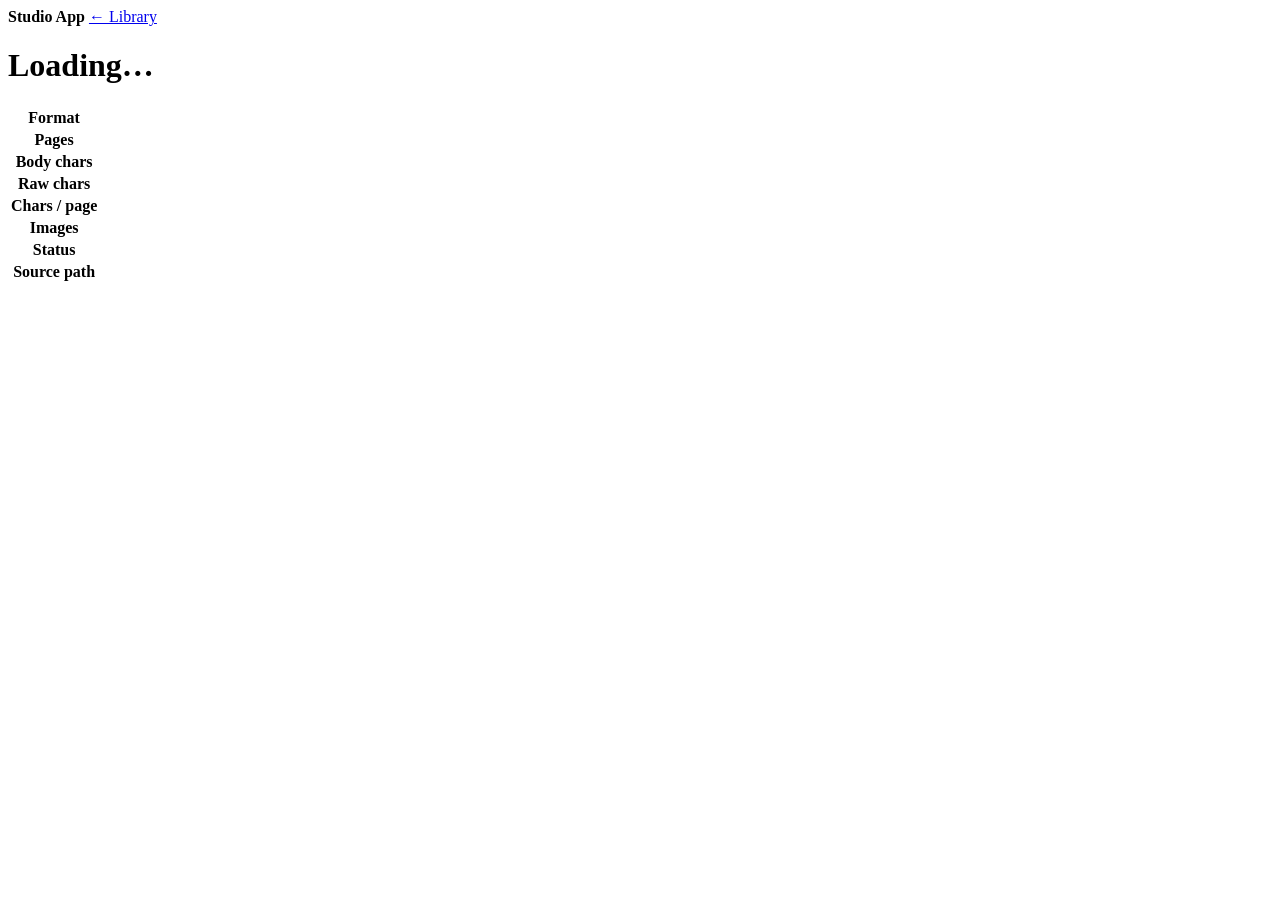
==== studio_app/static/book.html @ cfa4cf5a "feat(studio): minimal setup/library/book HTML pages Add setup wizard, library, and book detail pages" ====
<!doctype html>
<html><head>
<meta charset="utf-8">
<title>Book — Studio App</title>
<link rel="stylesheet" href="/static/styles.css">
</head><body>
<header>
  <strong>Studio App</strong>
  <a href="/library">← Library</a>
</header>
<main>
  <h1 id="title">Loading…</h1>
  <p class="muted" id="meta"></p>
  <table>
    <tr><th>Format</th><td id="format"></td></tr>
    <tr><th>Pages</th><td id="pages"></td></tr>
    <tr><th>Body chars</th><td id="body_chars"></td></tr>
    <tr><th>Raw chars</th><td id="raw_chars"></td></tr>
    <tr><th>Chars / page</th><td id="cpp"></td></tr>
    <tr><th>Images</th><td id="images"></td></tr>
    <tr><th>Status</th><td id="status"></td></tr>
    <tr><th>Source path</th><td id="source_path" class="muted"></td></tr>
  </table>
</main>
<script src="/static/app.js"></script>
<script>setupBookPage();</script>
</body></html>
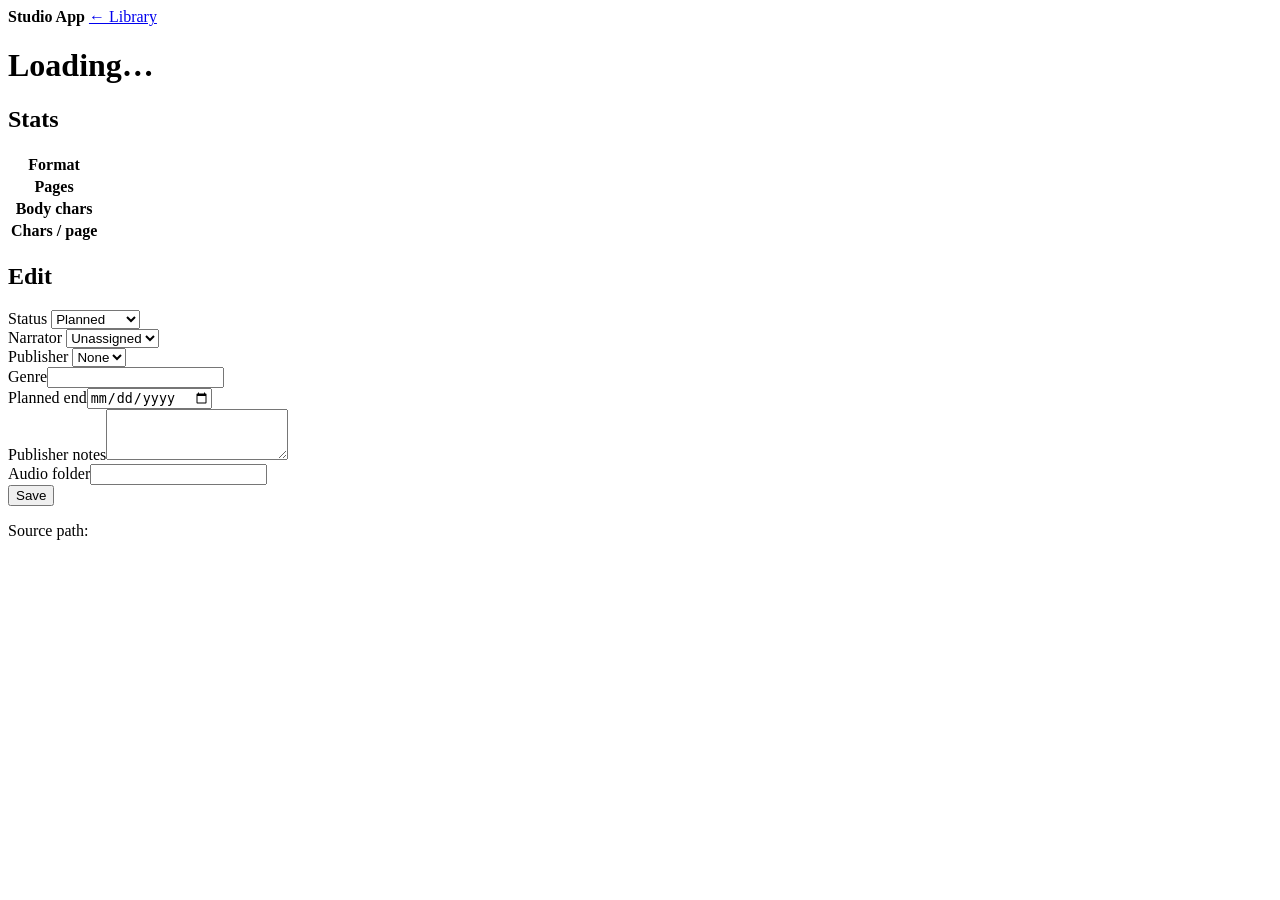
==== commit 76e31413: "feat(studio): book detail editable form + narrator/publisher dropdowns" ====
--- a/studio_app/static/book.html
+++ b/studio_app/static/book.html
@@ -11,16 +11,45 @@
 <main>
   <h1 id="title">Loading…</h1>
   <p class="muted" id="meta"></p>
+  <div id="draft-banner" class="muted" style="display:none; padding:10px; border:1px solid var(--border); border-radius:6px; margin-bottom:12px;">
+    Incomplete draft profile. Set publisher and genre to clear this banner.
+  </div>
+
+  <h2>Stats</h2>
   <table>
     <tr><th>Format</th><td id="format"></td></tr>
     <tr><th>Pages</th><td id="pages"></td></tr>
     <tr><th>Body chars</th><td id="body_chars"></td></tr>
-    <tr><th>Raw chars</th><td id="raw_chars"></td></tr>
     <tr><th>Chars / page</th><td id="cpp"></td></tr>
-    <tr><th>Images</th><td id="images"></td></tr>
-    <tr><th>Status</th><td id="status"></td></tr>
-    <tr><th>Source path</th><td id="source_path" class="muted"></td></tr>
   </table>
+
+  <h2>Edit</h2>
+  <form id="book-form" class="col">
+    <div class="field"><label>Status</label>
+      <select id="f-status">
+        <option value="planned">Planned</option>
+        <option value="in_progress">In progress</option>
+        <option value="done">Done</option>
+        <option value="archived">Archived</option>
+      </select>
+    </div>
+    <div class="field"><label>Narrator</label>
+      <select id="f-narrator"><option value="">Unassigned</option></select>
+    </div>
+    <div class="field"><label>Publisher</label>
+      <select id="f-publisher"><option value="">None</option></select>
+    </div>
+    <div class="field"><label>Genre</label><input id="f-genre"></div>
+    <div class="field"><label>Planned end</label><input id="f-planned-end" type="date"></div>
+    <div class="field"><label>Publisher notes</label><textarea id="f-notes" rows="3"></textarea></div>
+    <div class="field"><label>Audio folder</label><input id="f-audio"></div>
+    <div><button class="primary" type="submit">Save</button>
+      <span id="save-status" class="muted"></span>
+      <button id="clear-draft" type="button" style="margin-left:12px; display:none">Confirm setup (clear draft)</button>
+    </div>
+  </form>
+
+  <p class="muted">Source path: <span id="source_path"></span></p>
 </main>
 <script src="/static/app.js"></script>
 <script>setupBookPage();</script>
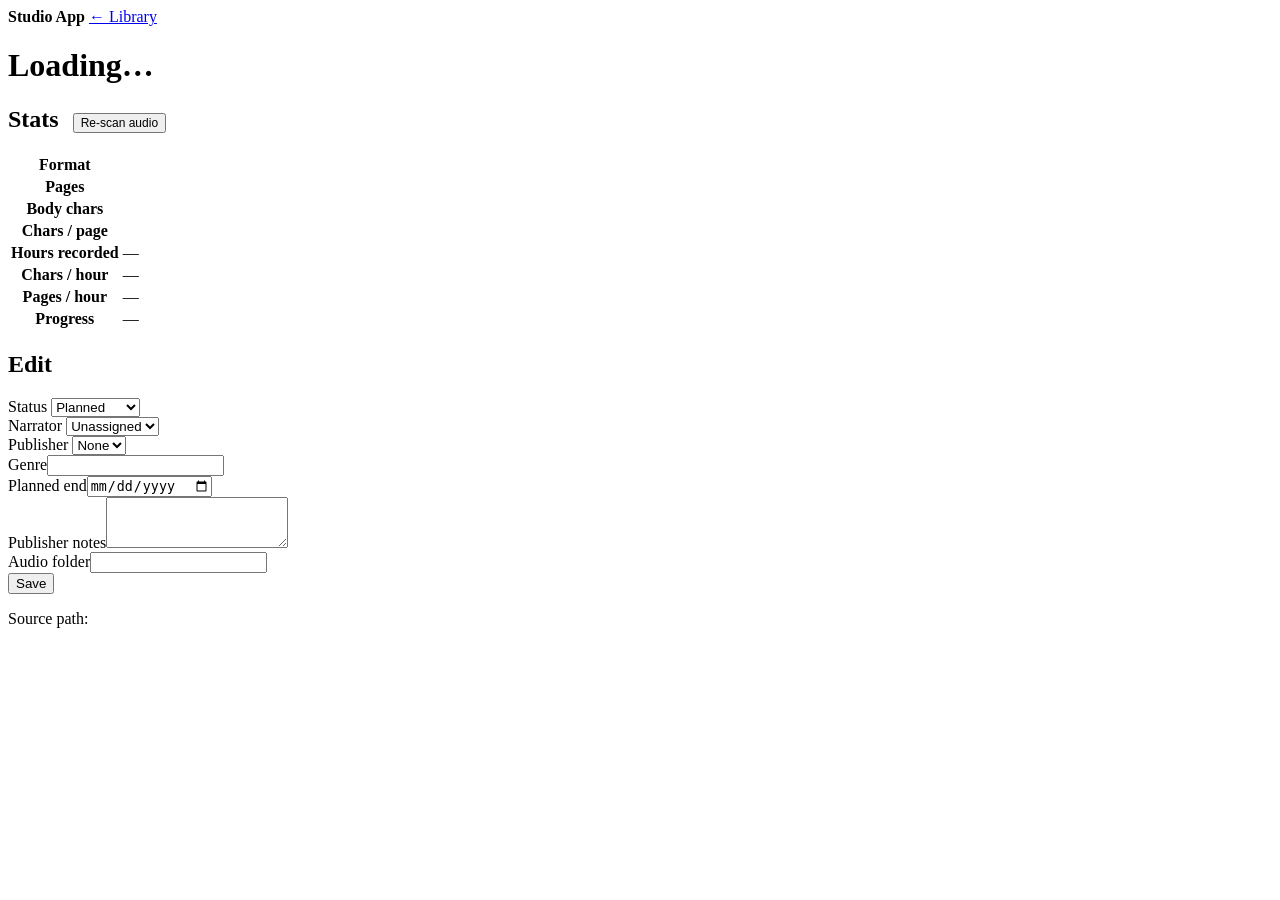
==== commit c2db9d49: "feat(studio): UI surfaces book + narrator stats; rescan button Co-authored-by: Antonm <notnaone@user" ====
--- a/studio_app/static/book.html
+++ b/studio_app/static/book.html
@@ -15,12 +15,17 @@
     Incomplete draft profile. Set publisher and genre to clear this banner.
   </div>
 
-  <h2>Stats</h2>
+  <h2>Stats <button id="rescan-audio" type="button" style="font-size:12px; margin-left:8px">Re-scan audio</button>
+  <span id="rescan-status" class="muted"></span></h2>
   <table>
     <tr><th>Format</th><td id="format"></td></tr>
     <tr><th>Pages</th><td id="pages"></td></tr>
     <tr><th>Body chars</th><td id="body_chars"></td></tr>
     <tr><th>Chars / page</th><td id="cpp"></td></tr>
+    <tr><th>Hours recorded</th><td id="h_recorded">—</td></tr>
+    <tr><th>Chars / hour</th><td id="chars_per_hour">—</td></tr>
+    <tr><th>Pages / hour</th><td id="pages_per_hour">—</td></tr>
+    <tr><th>Progress</th><td id="progress_pct">—</td></tr>
   </table>
 
   <h2>Edit</h2>
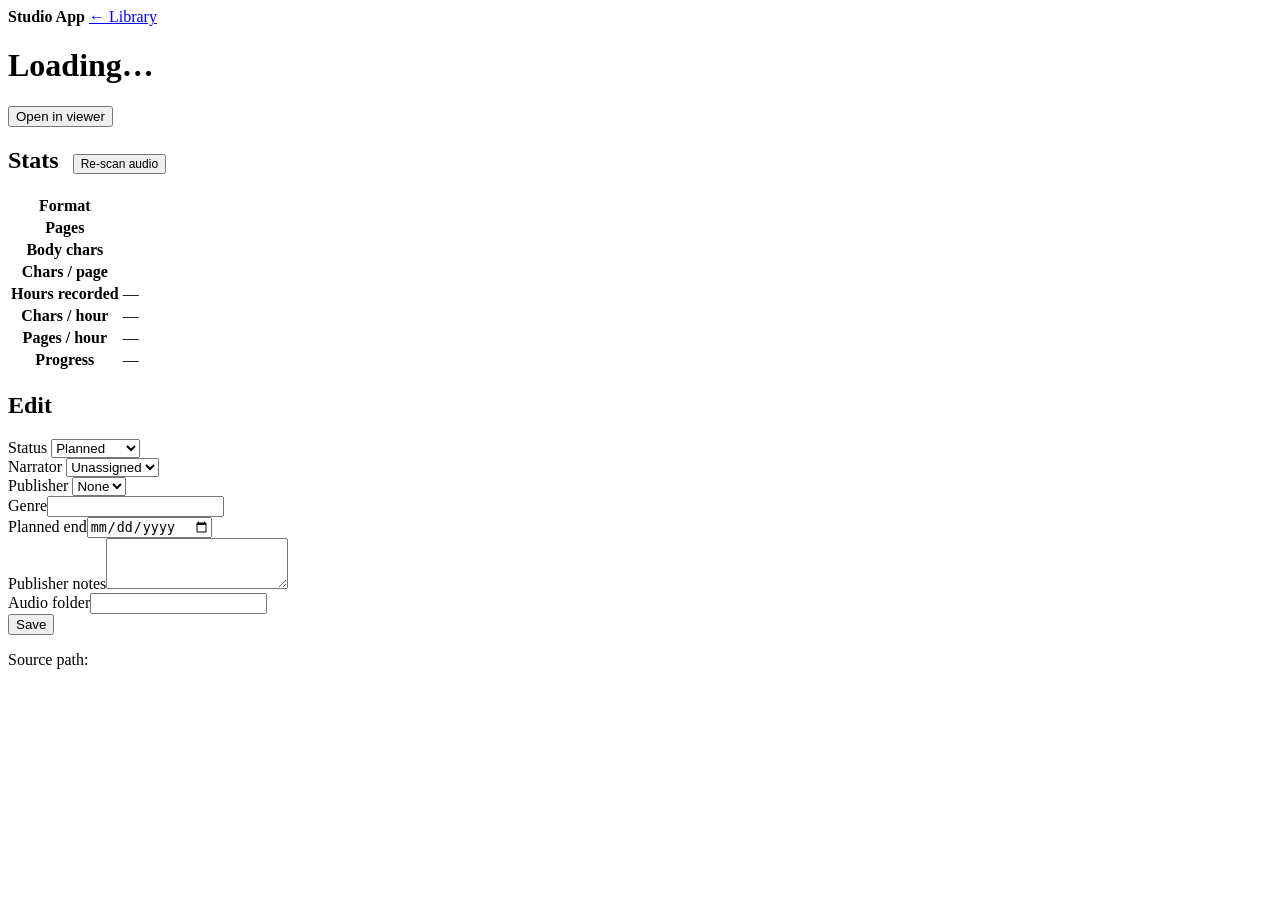
==== commit b65a3dc4: "feat(studio): open in viewer button on book detail Co-authored-by: Antonm <notnaone@users.noreply.gi" ====
--- a/studio_app/static/book.html
+++ b/studio_app/static/book.html
@@ -11,6 +11,7 @@
 <main>
   <h1 id="title">Loading…</h1>
   <p class="muted" id="meta"></p>
+  <p><button id="open-viewer" type="button" class="primary">Open in viewer</button></p>
   <div id="draft-banner" class="muted" style="display:none; padding:10px; border:1px solid var(--border); border-radius:6px; margin-bottom:12px;">
     Incomplete draft profile. Set publisher and genre to clear this banner.
   </div>
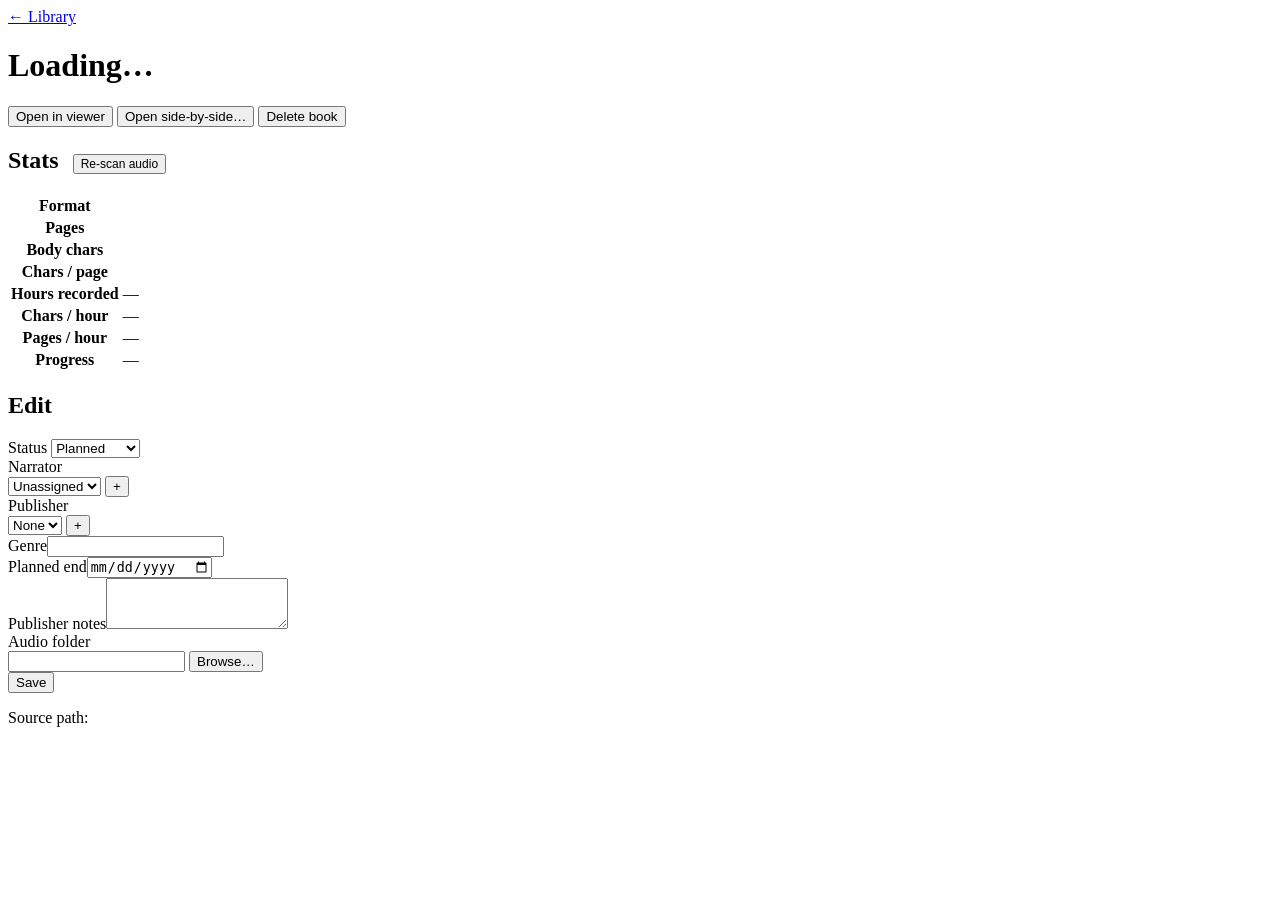
==== commit 660ce82c: "Migrate studio UI to BookStudio design system (sidebar shell) Recreate the Claude Design LibraryView" ====
--- a/studio_app/static/book.html
+++ b/studio_app/static/book.html
@@ -1,18 +1,30 @@
 <!doctype html>
-<html><head>
+<html lang="en"><head>
 <meta charset="utf-8">
-<title>Book — Studio App</title>
+<meta name="viewport" content="width=device-width, initial-scale=1">
+<title>Book — BookStudio</title>
+<link rel="preconnect" href="https://fonts.googleapis.com">
+<link rel="preconnect" href="https://fonts.gstatic.com" crossorigin>
+<link href="https://fonts.googleapis.com/css2?family=Geist:wght@400;500;600;700&family=Geist+Mono:wght@400;500&display=swap" rel="stylesheet">
 <link rel="stylesheet" href="/static/styles.css">
 </head><body>
-<header>
-  <strong>Studio App</strong>
-  <a href="/library">← Library</a>
-</header>
-<main>
-  <h1 id="title">Loading…</h1>
-  <p class="muted" id="meta"></p>
-  <p><button id="open-viewer" type="button" class="primary">Open in viewer</button></p>
-  <div id="draft-banner" class="muted" style="display:none; padding:10px; border:1px solid var(--border); border-radius:6px; margin-bottom:12px;">
+<div class="lv-app">
+  <aside class="lv-sidebar" id="lv-sidebar"></aside>
+  <div class="lv-main">
+    <header class="lv-header">
+      <div class="lv-header-main">
+        <a class="lv-back" href="/library">← Library</a>
+        <h1 id="title">Loading…</h1>
+        <p class="lv-subtitle" id="meta"></p>
+      </div>
+      <div class="lv-header-actions">
+        <button id="open-viewer" type="button" class="primary">Open in viewer</button>
+        <button id="open-split" type="button">Open side-by-side…</button>
+        <button id="delete-book" type="button" class="danger">Delete book</button>
+      </div>
+    </header>
+    <div class="lv-content">
+  <div id="draft-banner" class="lv-banner" style="display:none">
     Incomplete draft profile. Set publisher and genre to clear this banner.
   </div>
 
@@ -40,15 +52,26 @@
       </select>
     </div>
     <div class="field"><label>Narrator</label>
-      <select id="f-narrator"><option value="">Unassigned</option></select>
+      <div class="row">
+        <select id="f-narrator" style="flex:1"><option value="">Unassigned</option></select>
+        <button type="button" id="add-narrator-btn" title="Add narrator">+</button>
+      </div>
     </div>
     <div class="field"><label>Publisher</label>
-      <select id="f-publisher"><option value="">None</option></select>
+      <div class="row">
+        <select id="f-publisher" style="flex:1"><option value="">None</option></select>
+        <button type="button" id="add-publisher-btn" title="Add publisher">+</button>
+      </div>
     </div>
     <div class="field"><label>Genre</label><input id="f-genre"></div>
     <div class="field"><label>Planned end</label><input id="f-planned-end" type="date"></div>
     <div class="field"><label>Publisher notes</label><textarea id="f-notes" rows="3"></textarea></div>
-    <div class="field"><label>Audio folder</label><input id="f-audio"></div>
+    <div class="field"><label>Audio folder</label>
+      <div class="row">
+        <input id="f-audio" style="flex:1">
+        <button type="button" id="browse-audio">Browse…</button>
+      </div>
+    </div>
     <div><button class="primary" type="submit">Save</button>
       <span id="save-status" class="muted"></span>
       <button id="clear-draft" type="button" style="margin-left:12px; display:none">Confirm setup (clear draft)</button>
@@ -56,7 +79,48 @@
   </form>
 
   <p class="muted">Source path: <span id="source_path"></span></p>
-</main>
+    </div>
+  </div>
+</div>
+
+<dialog id="add-narrator-dialog">
+  <form method="dialog" id="add-narrator-form" class="col">
+    <h3>Add narrator</h3>
+    <div class="field"><label>Name</label><input id="new-narrator-name" required></div>
+    <div class="field"><label>Calendar alias</label><input id="new-narrator-alias" placeholder="optional"></div>
+    <div class="row">
+      <button type="submit" class="primary">Add</button>
+      <button type="button" id="cancel-narrator">Cancel</button>
+    </div>
+  </form>
+</dialog>
+
+<dialog id="add-publisher-dialog">
+  <form method="dialog" id="add-publisher-form" class="col">
+    <h3>Add publisher</h3>
+    <div class="field"><label>Name</label><input id="new-publisher-name" required></div>
+    <div class="field"><label>Notes</label><input id="new-publisher-notes" placeholder="optional"></div>
+    <div class="row">
+      <button type="submit" class="primary">Add</button>
+      <button type="button" id="cancel-publisher">Cancel</button>
+    </div>
+  </form>
+</dialog>
+
+<dialog id="split-dialog">
+  <form method="dialog" id="split-form" class="col">
+    <h3>Open side-by-side</h3>
+    <p class="muted">Pick a second book to open next to this one in Live view.</p>
+    <div class="field"><label>Second book</label>
+      <select id="split-book-id" required></select>
+    </div>
+    <div class="row">
+      <button type="submit" class="primary">Open</button>
+      <button type="button" id="cancel-split">Cancel</button>
+    </div>
+  </form>
+</dialog>
+
 <script src="/static/app.js"></script>
-<script>setupBookPage();</script>
+<script>renderSidebar('library'); setupBookPage();</script>
 </body></html>
